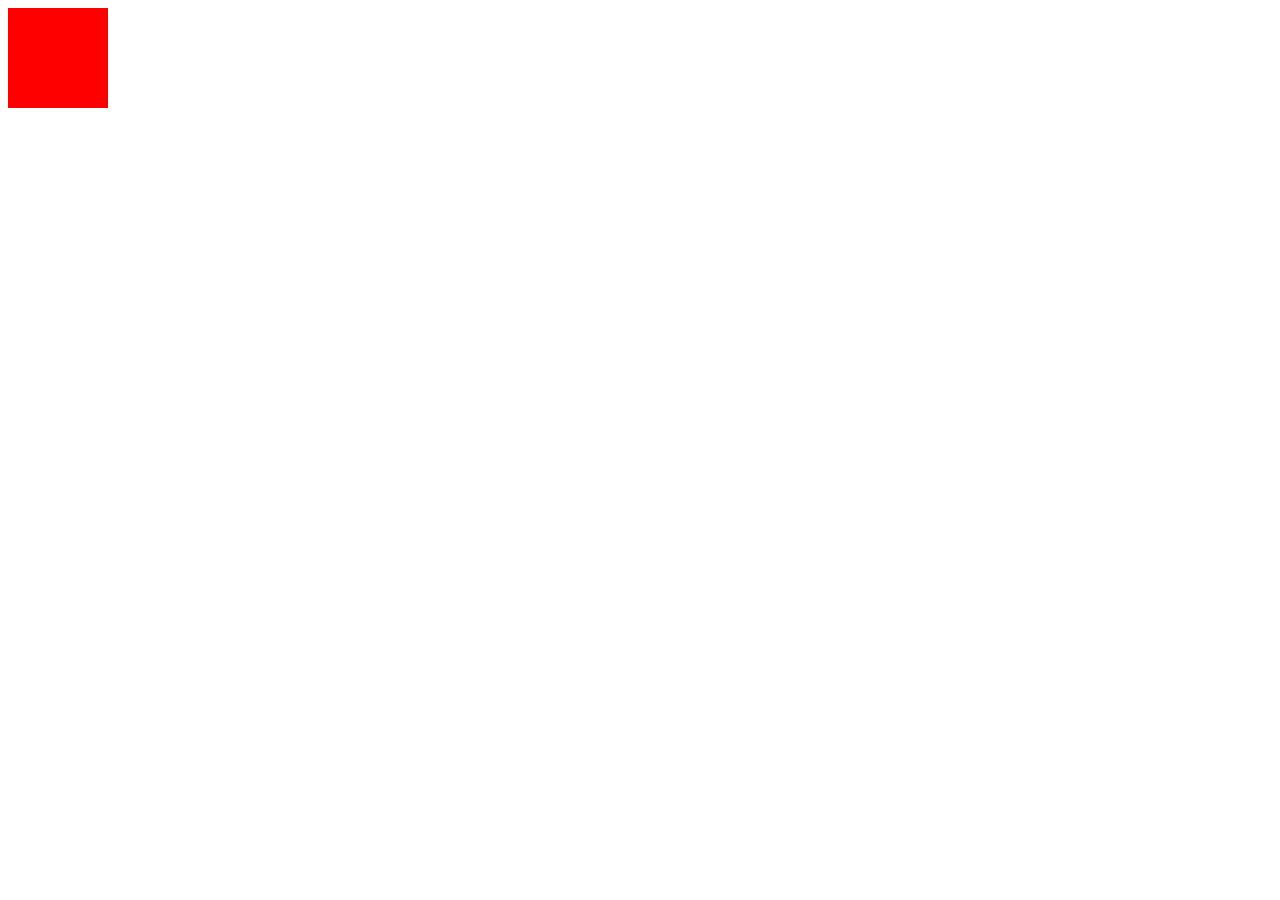
==== index.html @ 485acbe8 "Create index.html" ====
<!DOCTYPE html>
<html lang="en">
<head>
    <meta charset="UTF-8">
    <meta name="viewport" content="width=device-width, initial-scale=1.0">
    <title>Document</title>
    <style>
    div{
        width: 100px;
        height: 100px;
        background-color: red;
        animation-name: example;
        animation-duration: 10s;
        animation-delay: 2s;

    } 
    @keyframes example {
        from{background-color: red;}
        to{background-color: blue;}
        
    }
    </style>
</head>
<body>
<div> </div>       
</body>
</html>
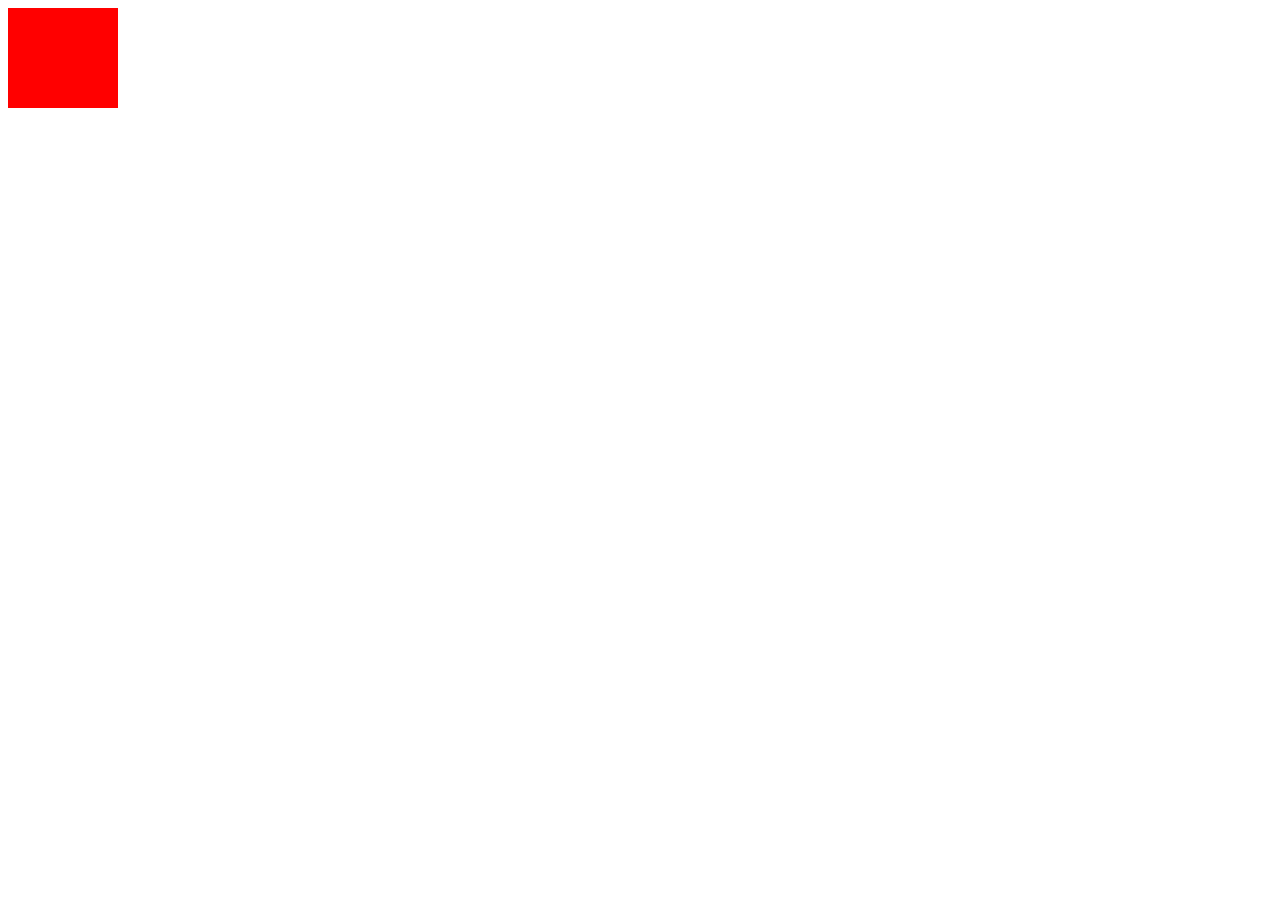
==== commit 3dd04bed: "Update index.html" ====
--- a/index.html
+++ b/index.html
@@ -6,7 +6,7 @@
     <title>Document</title>
     <style>
     div{
-        width: 100px;
+        width: 110px;
         height: 100px;
         background-color: red;
         animation-name: example;
@@ -14,6 +14,7 @@
         animation-delay: 2s;
 
     } 
+        /* 
     @keyframes example {
         from{background-color: red;}
         to{background-color: blue;}
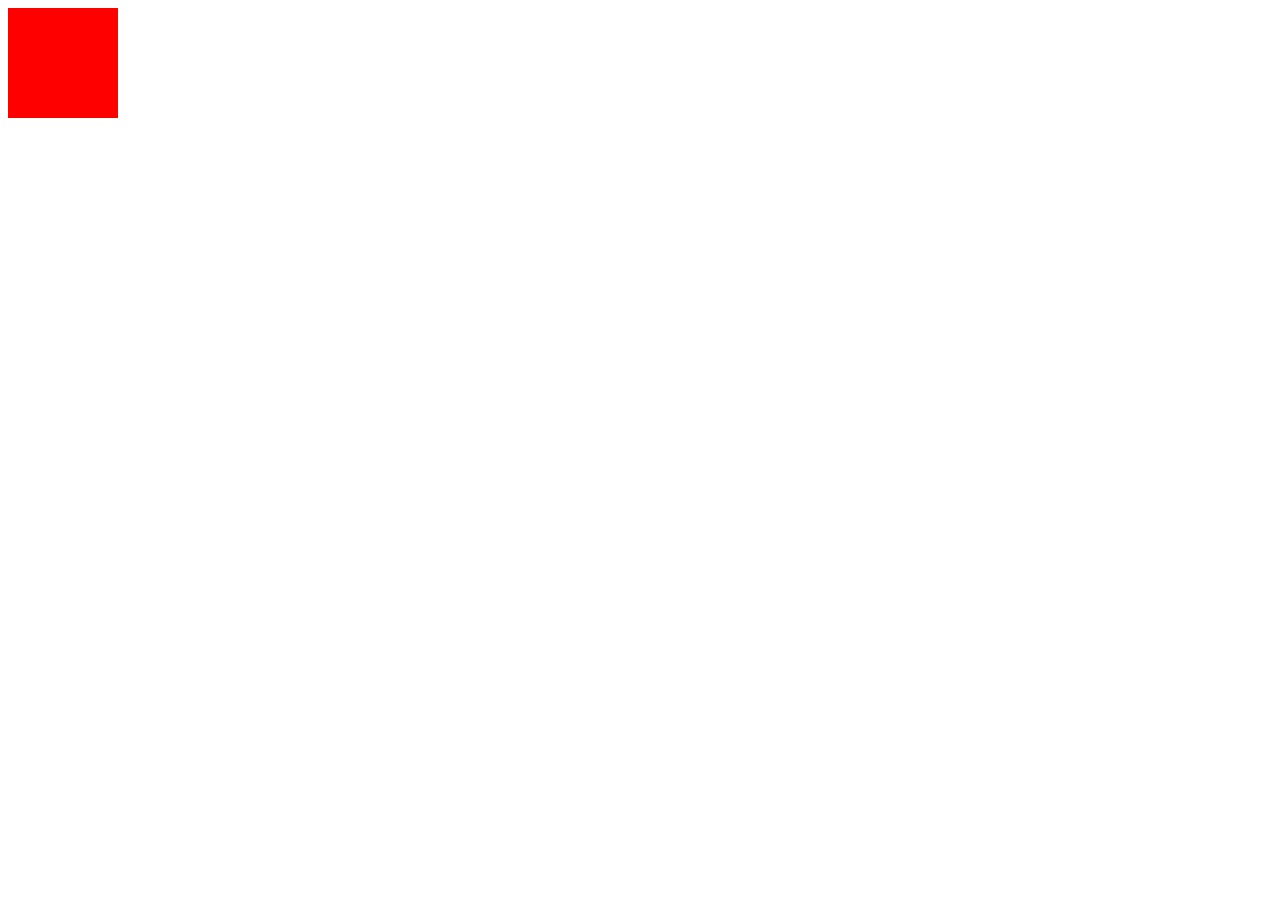
==== commit c0ef3a72: "Update index.html" ====
--- a/index.html
+++ b/index.html
@@ -7,7 +7,7 @@
     <style>
     div{
         width: 110px;
-        height: 100px;
+        height: 110px;
         background-color: red;
         animation-name: example;
         animation-duration: 10s;
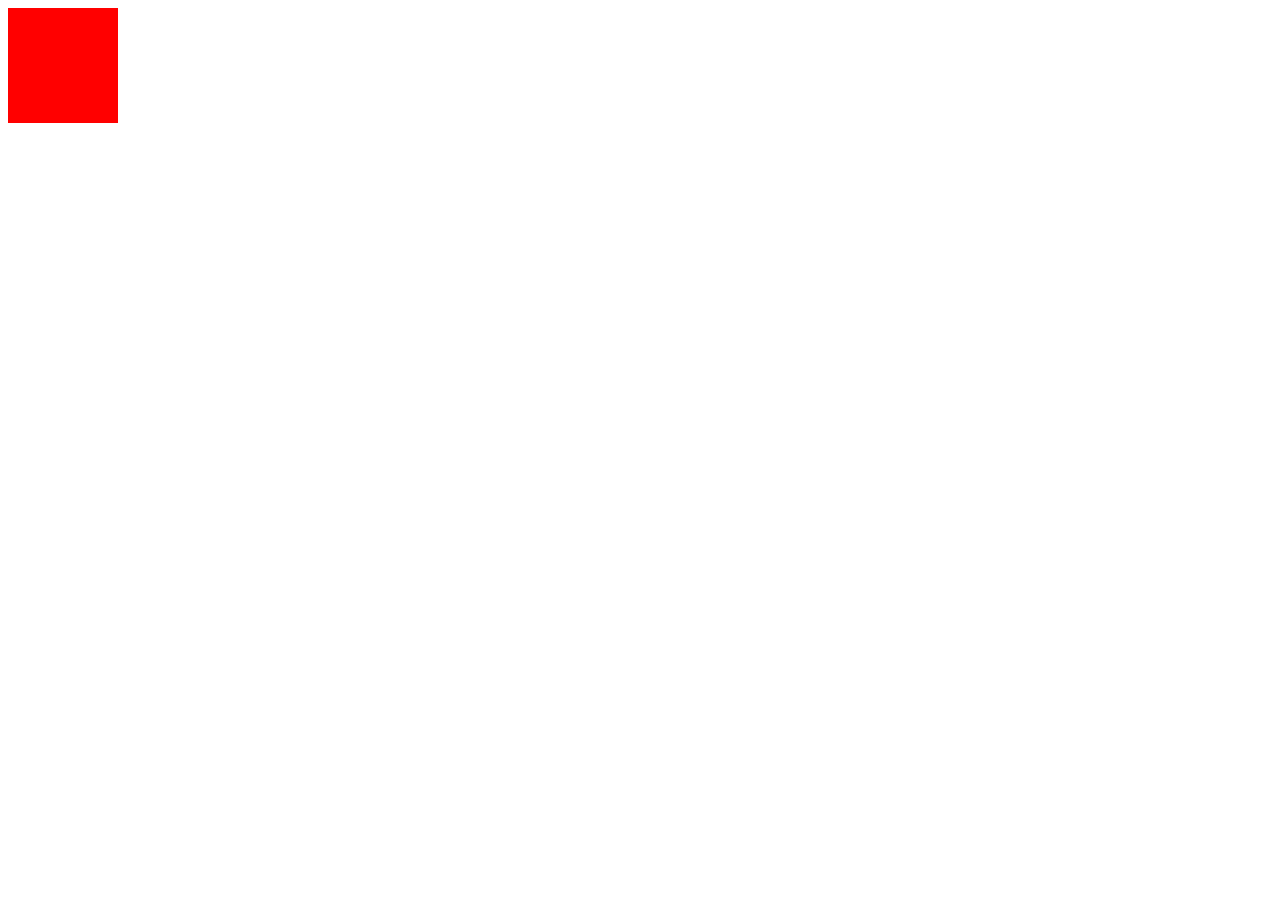
==== commit 863035a4: "Update index.html" ====
--- a/index.html
+++ b/index.html
@@ -7,7 +7,7 @@
     <style>
     div{
         width: 110px;
-        height: 110px;
+        height: 115px;
         background-color: red;
         animation-name: example;
         animation-duration: 10s;
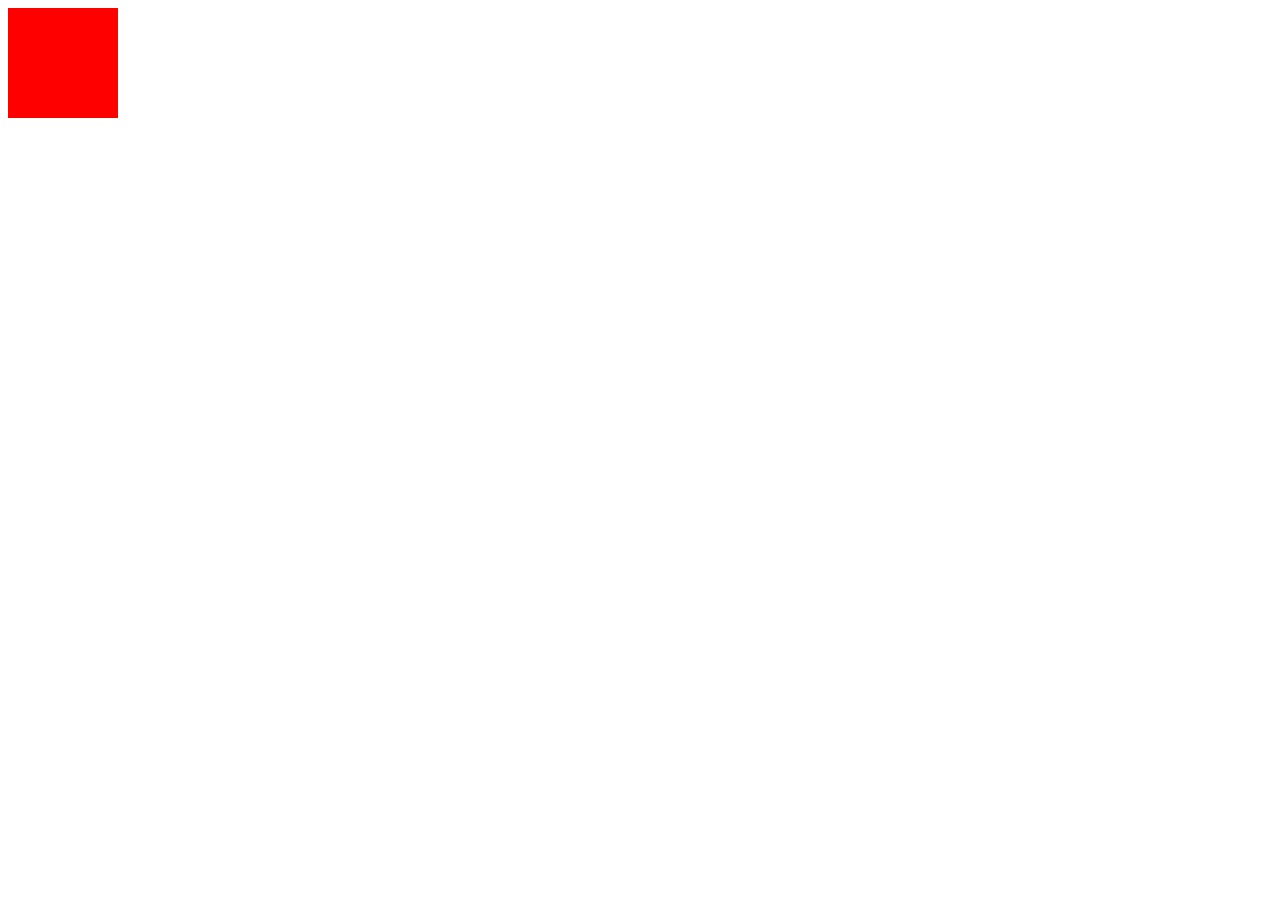
==== commit 90036de3: "Update index.html" ====
--- a/index.html
+++ b/index.html
@@ -7,7 +7,7 @@
     <style>
     div{
         width: 110px;
-        height: 115px;
+        height: 110px;
         background-color: red;
         animation-name: example;
         animation-duration: 10s;
@@ -16,7 +16,7 @@
     } 
         /* 
     @keyframes example {
-        from{background-color: red;}
+        from{background-color: yellow;}
         to{background-color: blue;}
         
     }
